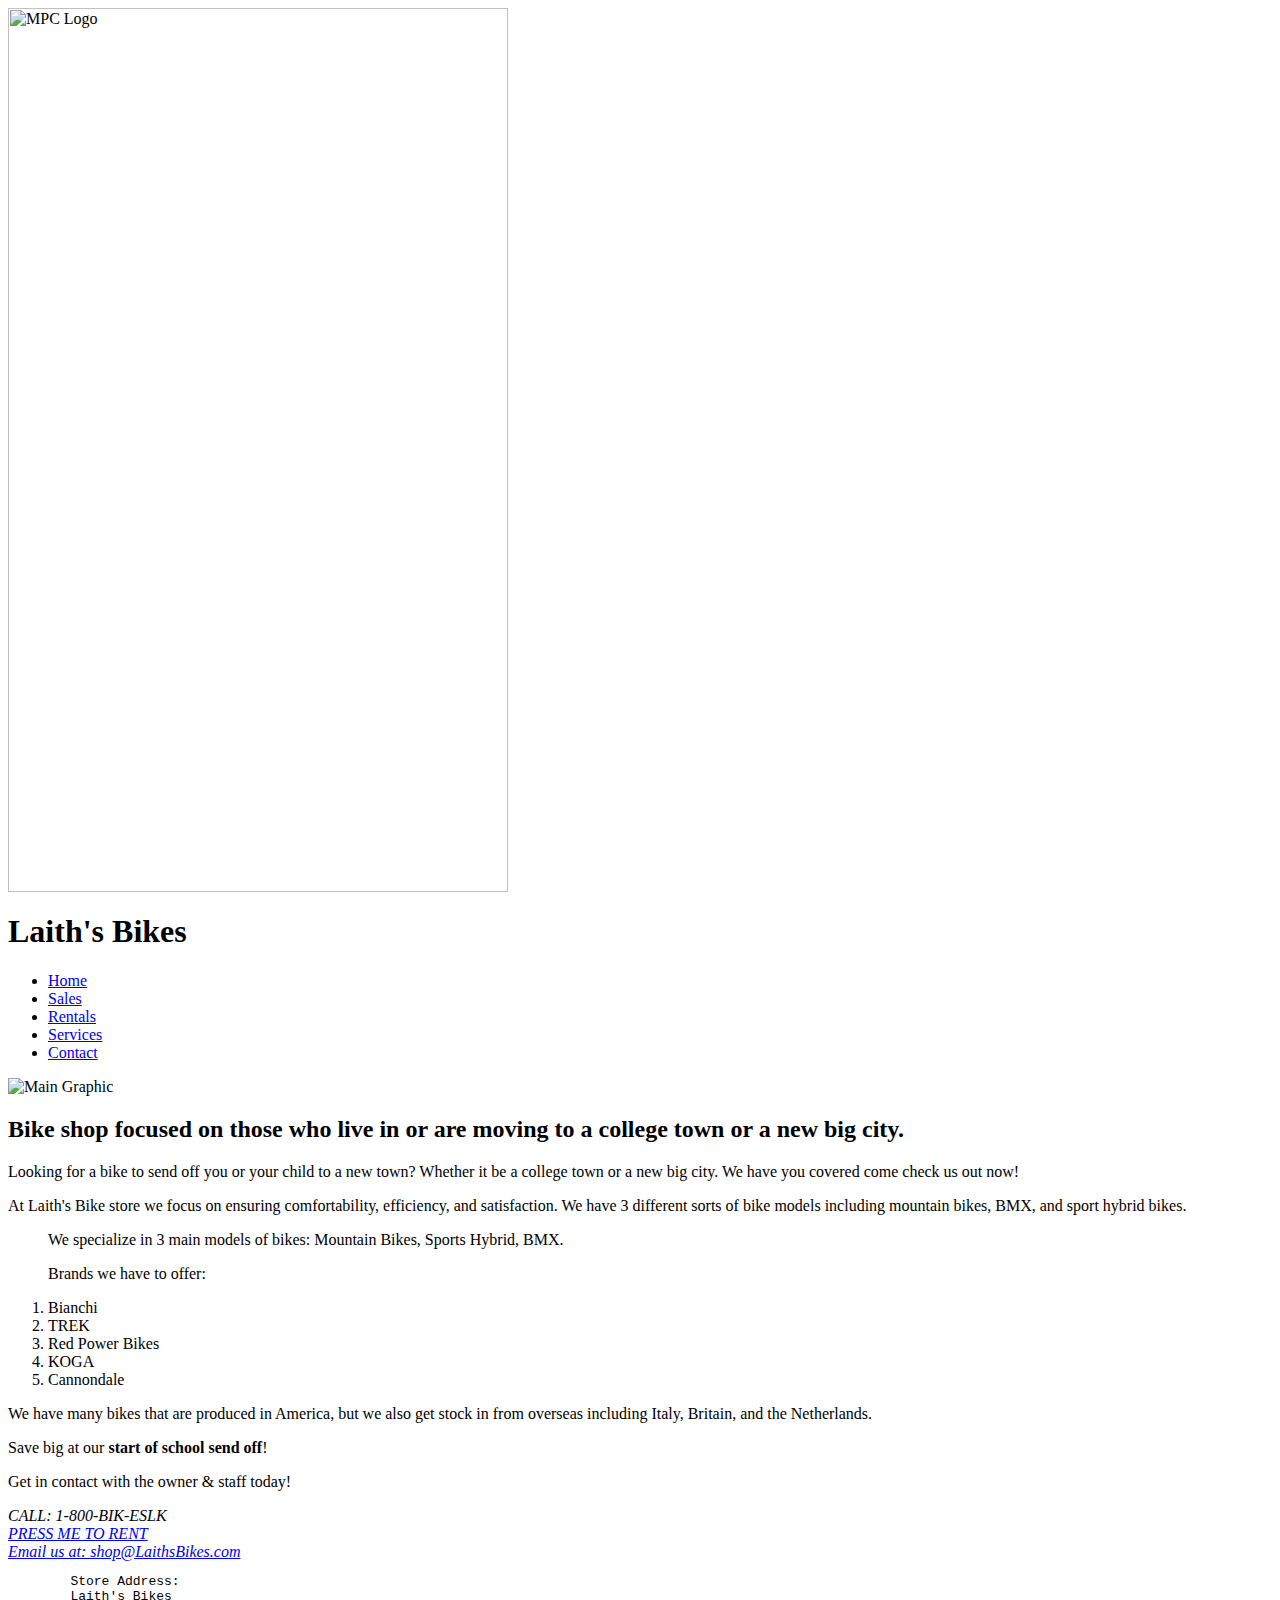
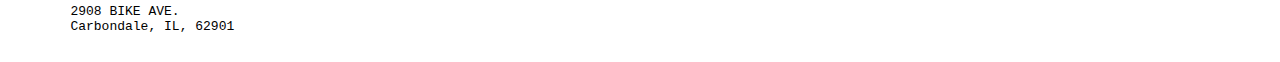
==== index.htm @ 172ed795 "Add files via upload" ====
<!-- Laith Khader, Southern Illinois University, 8/31/24, 9/01/24 -->
<html lang="en-US">
<head>
    <link rel="icon" type="image/png" href="images/favicon.ico">

    <audio autoplay loop>
  <source src="Arrow Root.mp3" type="audio/mpeg">
  
</audio>

    <meta charset="utf-8">
    <title>Laith's Bikes</title>
    <meta name="description" content="Bike shop with various brands and models of bikes"> 
    <meta name="keywords" content="BMX, BIKE, Cannondale, Trek, Bianchi, BMX, Road Bikes, Carbondale, KOGA">   

    <!-- Link to SlickNav CSS for mobile responsive menu -->
    <link rel="stylesheet" href="slicknav.css">
    <!-- Link to your custom CSS -->
    <link rel="stylesheet" href="styles/BikeShop.css">

    <!-- Link to jQuery and SlickNav JS -->
    <script src="https://code.jquery.com/jquery-3.6.0.min.js"></script>
    <script src="jquery.slicknav.min.js"></script>

    <script>
        $(function(){
            $('#nav_menu').slicknav({
                prependTo: '#mobile_menu'
            });
        });
    </script>
    <!-- jquery & SlickNav JS -->

    <script src="https://code.jquery.com/jquery-3.6.0.min.js"></script>

    <script src="SlickNav-master/jquery.slicknav.js"></script>
    <script type="text/javascript">
        $(document).ready(function(){
            $('#mobile_menu').slicknav();
        });
    </script>
   
</head>

<body>
    <header>
        <img src="images/bike.jpg" alt="MPC Logo" width="100%" style="max-width: 500px;"> 
    </header> 


    <h1>Laith's Bikes</h1>
    
    <!-- Mobile menu container -->
    <nav id="mobile_menu"></nav>

    <!-- Regular navigation menu -->
    <nav id="nav_menu">
        <ul>
            <li><a href="index.htm" class="current">Home</a></li>
            <li><a href="sales.htm">Sales</a></li>
            <li><a href="rentals.htm">Rentals</a></li>
            <li><a href="services.htm">Services</a></li>
            <li><a href="contact.htm" class="lastitem">Contact</a></li>
        </ul>
    </nav>
    
    <nav id="mobile_menu">
        <ul>
            <li><a href="index.htm" class="current">Home</a></li>
            <li><a href="sales.htm">Sales</a></li>
            <li><a href="rentals.htm">Rentals</a></li>
            <li><a href="services.htm">Services</a></li>
            <li><a href="contact.htm" class="lastitem">Contact</a></li>
        </ul>
    </nav>
   
    <style>
    
        #mobile_menu{
                    display:none;
        }
    </style>
    
        <img src="images/bike3.jpg" class= "mainimage" alt="Main Graphic">

    <h2>Bike shop focused on those who live in or are moving to a college town or a new big city.</h2>
    
    <!-- Two-column layout starts here -->
    <div class="container">
        <div class="column">
            <p>Looking for a bike to send off you or your child to a new town? Whether it be a college town or a new big city. We have you covered come check us out now!</p>
            <p>At Laith's Bike store we focus on ensuring comfortability, efficiency, and satisfaction. We have 3 different sorts of bike models including mountain bikes, BMX, and sport hybrid bikes.</p>
        </div>
        
        <div class="column">
            <blockquote>We specialize in 3 main models of bikes: Mountain Bikes, Sports Hybrid, BMX.</blockquote>
            <ol>
                <p>Brands we have to offer:</p>   
                <li>Bianchi</li> 
                <li>TREK</li> 
                <li>Red Power Bikes</li>
                <li>KOGA</li>
                <li>Cannondale</li>
            </ol>
            <p>We have many bikes that are produced in America, but we also get stock in from overseas including Italy, Britain, and the Netherlands.</p> 
        </div>
    </div>
    <!-- Two-column layout ends here -->

    <footer>
        <p>Save big at our <strong>start of school send off</strong>!</p>
        <p>Get in contact with the owner &amp; staff today!</p>
        <address>CALL: 1-800-BIK-ESLK<br>
            <a href="rentals.htm"> PRESS ME TO RENT</a><br>
            <a href="mailto:Laith@bikes.com">Email us at: shop@LaithsBikes.com</a>
        </address>
        
        <pre>
        Store Address:
        Laith's Bikes
        2908 BIKE AVE.
        Carbondale, IL, 62901
        </pre>
    </footer>
</body>
</html>
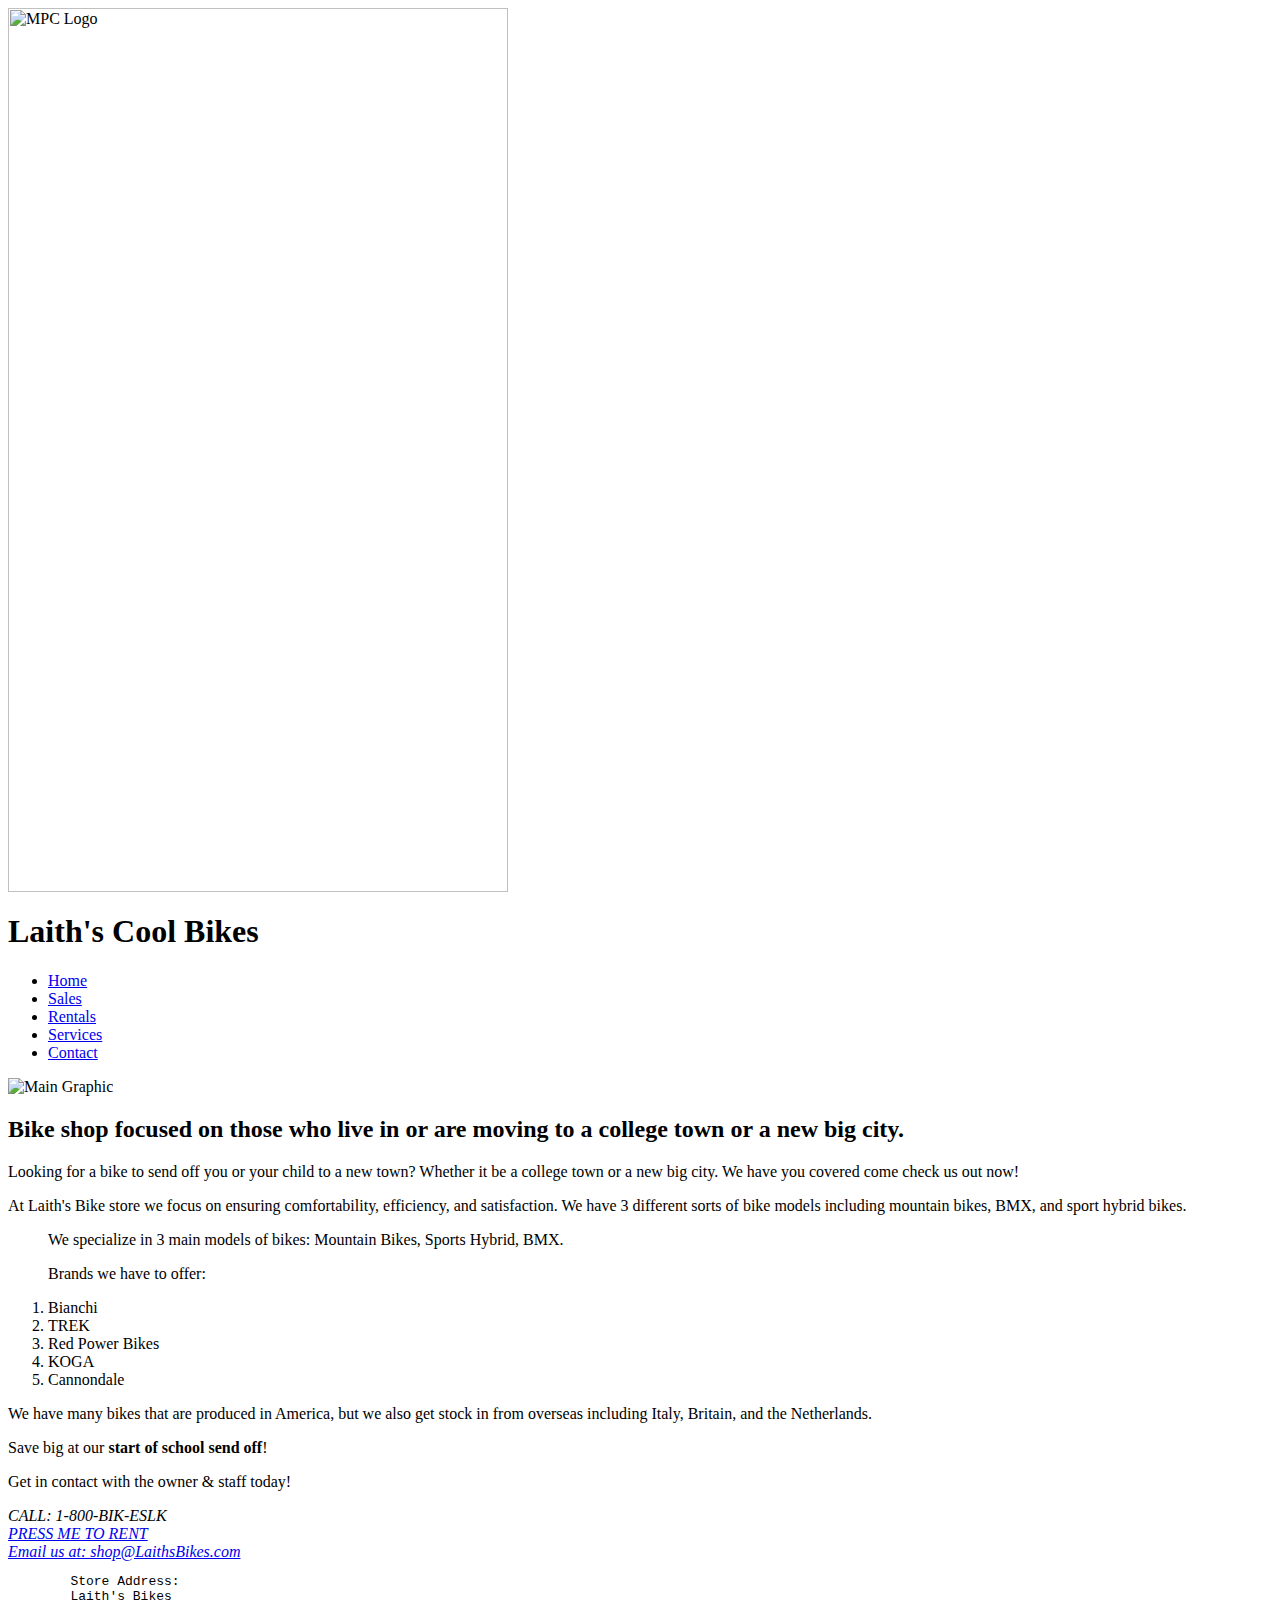
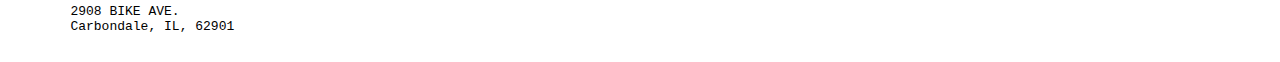
==== commit cc04d3c6: "Update index.htm Github LAB" ====
--- a/index.htm
+++ b/index.htm
@@ -48,7 +48,7 @@
     </header> 
 
 
-    <h1>Laith's Bikes</h1>
+    <h1>Laith's Cool Bikes</h1>
     
     <!-- Mobile menu container -->
     <nav id="mobile_menu"></nav>
